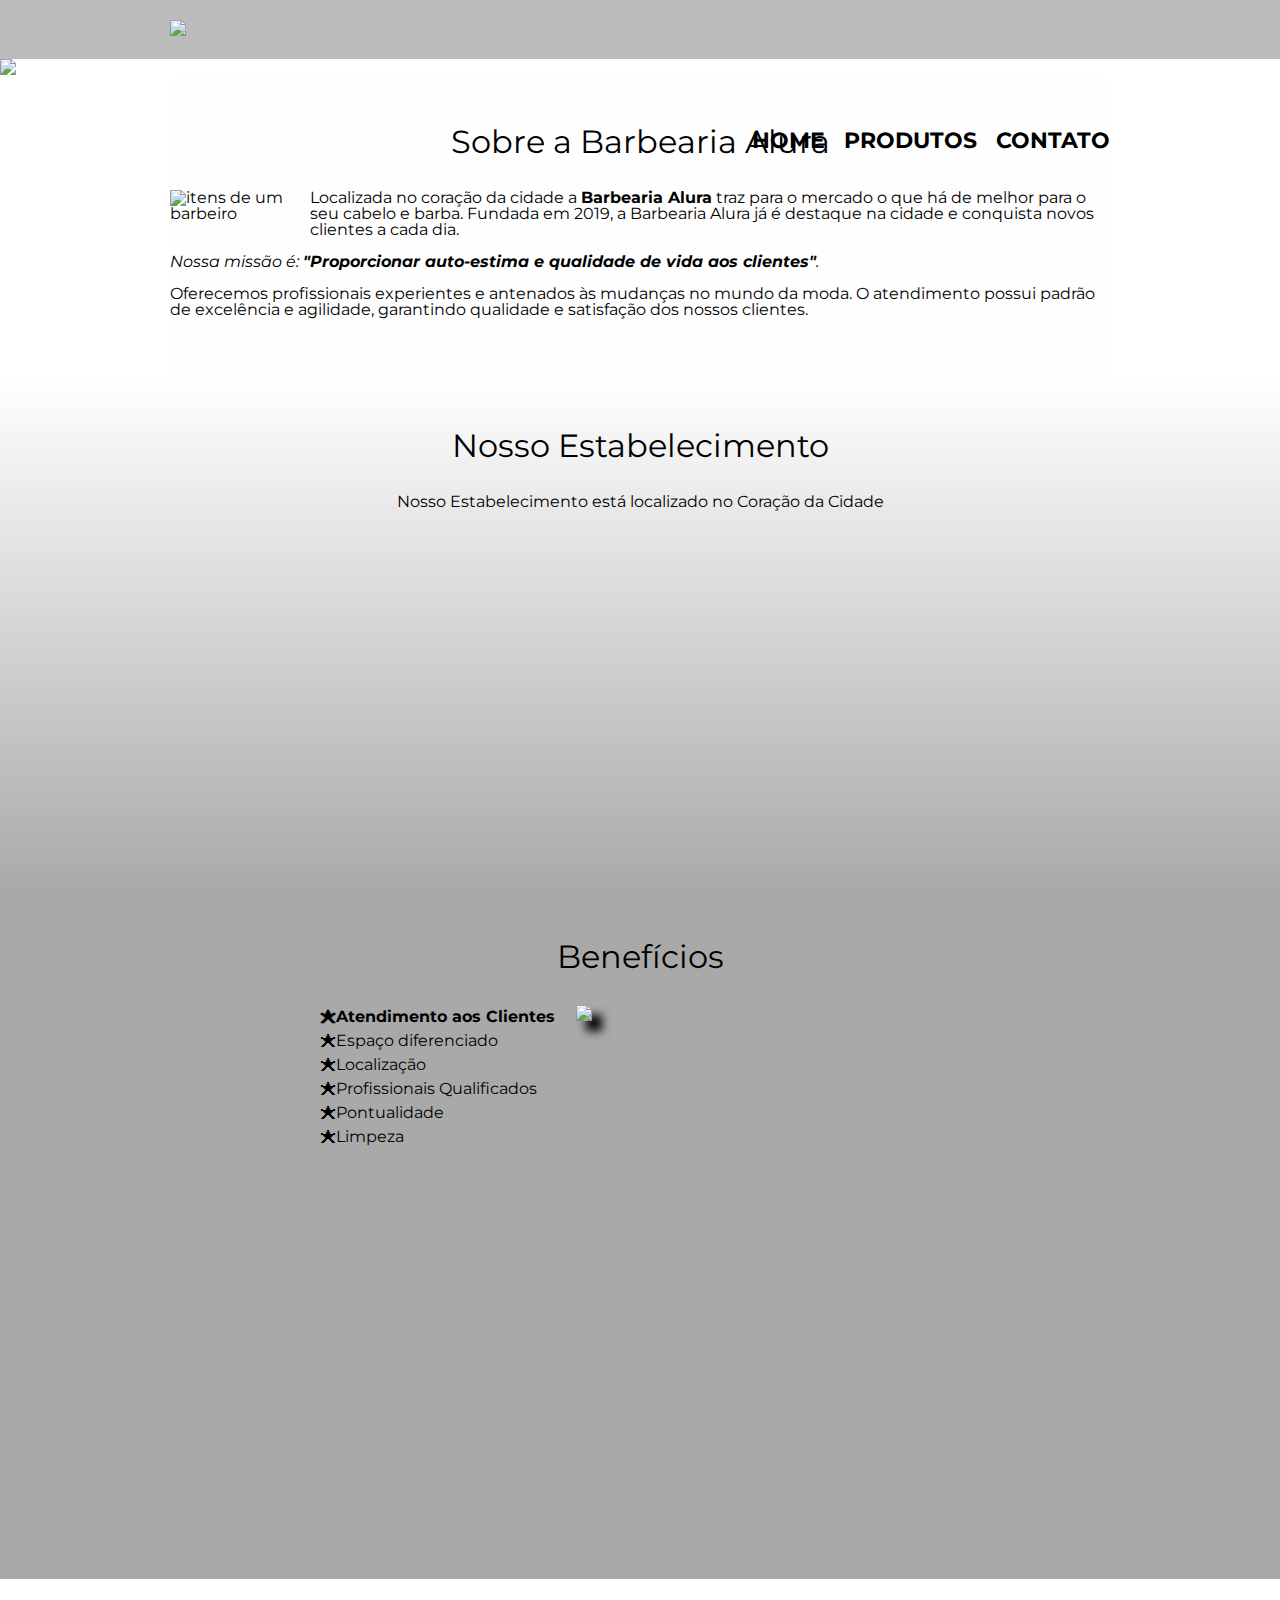
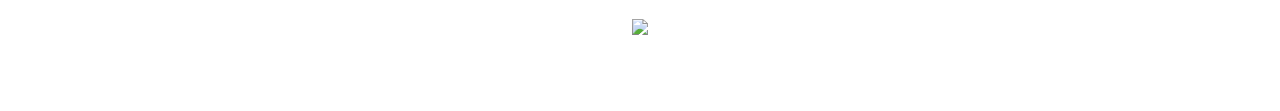
==== index.html @ 7ff4ffaa "Arquivos referentes ao curso html e css" ====
<!DOCTYPE html>
<html lang="pt-br">
	<head>
		<meta charset="UTF-8">
		<meta name="viewport" content="width=device-width">
		<title>Barbearia Alura</title>

		<link rel="stylesheet" href="reset.css">
		<link rel="stylesheet" href="style.css">
		<link href="https://fonts.googleapis.com/css2?family=Montserrat:wght@200&display=swap" rel="stylesheet">

	</head>

	<body>
		<header>
			<div class="caixa">
				<h1><img src="logo.png"></h1>

				<nav>
					<ul>
						<li><a href="index.html">Home</a></li>
						<li><a href="produtos.html">Produtos</a></li>
						<li><a href="contato.html">Contato</a></li>
					</ul>
				</nav>
			</div>
		</header>
		<img class="banner" src="banner.jpg">

		<main>
			
			<section class="principal">
				<h2 class="titulo-principal">Sobre a Barbearia Alura</h2>

				<img src="utensilios.jpg" class="utensilios" alt="itens de um barbeiro">
		  
				<p>Localizada no coração da cidade a <strong>Barbearia Alura</strong> traz para o mercado o que há de melhor para o seu cabelo e barba. Fundada em 2019, a Barbearia Alura já é destaque na cidade e conquista novos clientes a cada dia.</p>

				<p id="missao"><em>Nossa missão é: <strong>"Proporcionar auto-estima e qualidade de vida aos clientes"</strong>.</em></p>

				<p>Oferecemos profissionais experientes e antenados às mudanças no mundo da moda. O atendimento possui padrão de excelência e agilidade, garantindo qualidade e satisfação dos nossos clientes.</p>
			</section>

			<section class="mapa">

				<h3 class="titulo-principal">Nosso Estabelecimento</h3>
				<p>Nosso Estabelecimento está localizado no Coração da Cidade</p>

				<div class="mapa-conteudo">
					<iframe src="https://www.google.com/maps/embed?pb=!1m16!1m12!1m3!1d1828.2271073853672!2d-46.63275974546977!3d-23.58803780438347!2m3!1f0!2f0!3f0!3m2!1i1024!2i768!4f13.1!2m1!1sAlura%20sao%20paulo!5e0!3m2!1spt-BR!2sbr!4v1624898689093!5m2!1spt-BR!2sbr" width="100%" height="300" style="border:0;" allowfullscreen="" loading="lazy"></iframe>
				</div>

			</section>


			<section class="beneficios">
				<h3 class="titulo-principal">Benefícios</h3>

                <div class="conteudo-beneficios">
					<ul class="lista-beneficios">
						<li class="itens">Atendimento aos Clientes</li>
						<li class="itens">Espaço diferenciado</li>
						<li class="itens">Localização</li>
						<li class="itens">Profissionais Qualificados</li>
						<li class="itens">Pontualidade</li>
						<li class="itens">Limpeza</li>
					</ul><img src="beneficios.jpg" class="imagembeneficios">
				</div>

				<div class="video">
					
					<iframe width="100%" height="315" src="https://www.youtube.com/embed/wcVVXUV0YUY" frameborder="0" allow="accelerometer; autoplay; encrypted-media; gyroscope; picture-in-picture" allowfullscreen></iframe>
				</div>	

			</section>

		</main>

		<footer>
			<img src="logo-branco.png">
			<p class="copyright">&copy; Copyright Barbearia Alura - 2019</p>
		</footer>
	</body>
</html>
---- style.css ----
body {
	font-family: 'Montserrat', sans-serif;
}

header {
	background: #BBBBBB;
	padding: 20px 0;
}

.caixa {
	position: relative;
	width: 940px;
	margin: 0 auto;
}

nav {
	position: absolute;
	top: 110px;
	right: 0;
}

nav li {
	display: inline;
	margin: 0 0 0 15px;
}

nav a {
	text-transform: uppercase;
	color: #000000;
	font-weight: bold;
	font-size: 22px;
	text-decoration: none;
}

nav a:hover {
	color: #C78C19;
	text-decoration: underline;
}

.produtos {
	width: 940px;
	margin: 0 auto;
	padding: 50px 0;
}

.produtos li {
	display: inline-block;
	text-align: center;
	width: 30%;
	vertical-align: top;
	margin: 0 1.5%;
	padding: 30px 20px;
	box-sizing: border-box;
	border: 2px solid #000000;
	border-radius: 10px;
}

.produtos li:hover {
	border-color: #C78C19;
}

.produtos li:active {
	border-color: #088C19;	
}

.produtos li:hover h2 {
	font-size: 34px;
}

.produtos h2 {
	font-size: 30px;
	font-weight: bold;
}

.produto-descricao {
	font-size: 18px;
}

.produto-preco {
	font-size: 22px;
	font-weight: bold;
	margin-top: 10px;
}

footer {
	text-align: center;
	background: url("bg.jpg");
	padding: 40px 0;
}

.copyright {
	color: #FFFFFF;
	font-size: 13px;
	margin: 20px 0 0;
}

main {
	
}

form {
	margin: 40px 0;
}

form label, form legend {
	display:block;
	font-size: 20px;
	margin: 0 0 10px;
}

.input-padrao {
	display: block;
	margin: 0 0 20px;
	padding: 10px 25px;
	width: 50%;
}

.checkbox {
	margin: 20px 0;
}

.enviar {
	background: lightskyblue;
	width: 40%;
	height: 45px;
	padding: 15px, 0;
	font-weight: bold;
	font-size: 18px;
	border: none;
	border-radius: 5px;
	transition: 3s all;
	cursor: pointer;
}

.enviar:hover {
	background-color: blueviolet;
	transform: rotate(360deg) scale(1.2);
}

table {
	margin: 20px 0 40px;
}

thead {
	background: lightgray;
	color: black;
	font-weight: bold;
}

td , th {
	border: 1px solid black;
	padding: 8px 15px;
}

/*css da página inicial*/

.banner {
	width: 100%;
}

.titulo-principal {
	text-align: center;
	font-size: 2em;
	margin-bottom: 1em;
	clear: left;
}

.principal {
	padding: 3em 0;
	width: 940px;
	margin: 0 auto;
	background-color: #FEFEFE;

}

.principal p {
	margin-bottom: 1em;
}

.principal strong {
	font-weight: bold;
}

.principal em {
	font-style: italic;
}

.utensilios {
	width: 120px;
	float: left;
	margin-right: 20px;
	margin-bottom: 20px;
}

.imagembeneficios {
	width: 60%;
	transition: 400ms;
	opacity: 1;
	box-shadow: 10px 10px 10px 0 black;
}

.imagembeneficios:hover {
	opacity: 0.3;
}

.mapa {
	padding: 3em 0;
	background: linear-gradient(#FEFEFE , darkgray);
}

.mapa-conteudo {
	width: 940px;
	margin: 0 auto;
}

.mapa p {
	margin-bottom: 2em;
	text-align: center;
}

.video {
	width: 560px;
	margin: 2em auto;
}

.conteudo-beneficios {
	width: 640px;
	margin: 0 auto;

}

.lista-beneficios {
	width: 40%;
	display: inline-block;
	vertical-align: top;
}

.beneficios {
	padding: 3em 0;
	background-color: darkgray;
}

.itens {
	line-height: 1.5;
}

.itens:first-child {
    font-weight: bold;
}

.itens:before {
	content: "\1F7CA";
}

@media screen and (max-width: 480px) {
	.caixa, .principal , .mapa-conteudo , .video, .conteudo-beneficios {
		width: auto;
	}

	h1 {
		text-align: center;
	}

	nav {
		position: static;
	}

	.lista-beneficios , .imagembeneficios {
		width: 100%;
	}


}
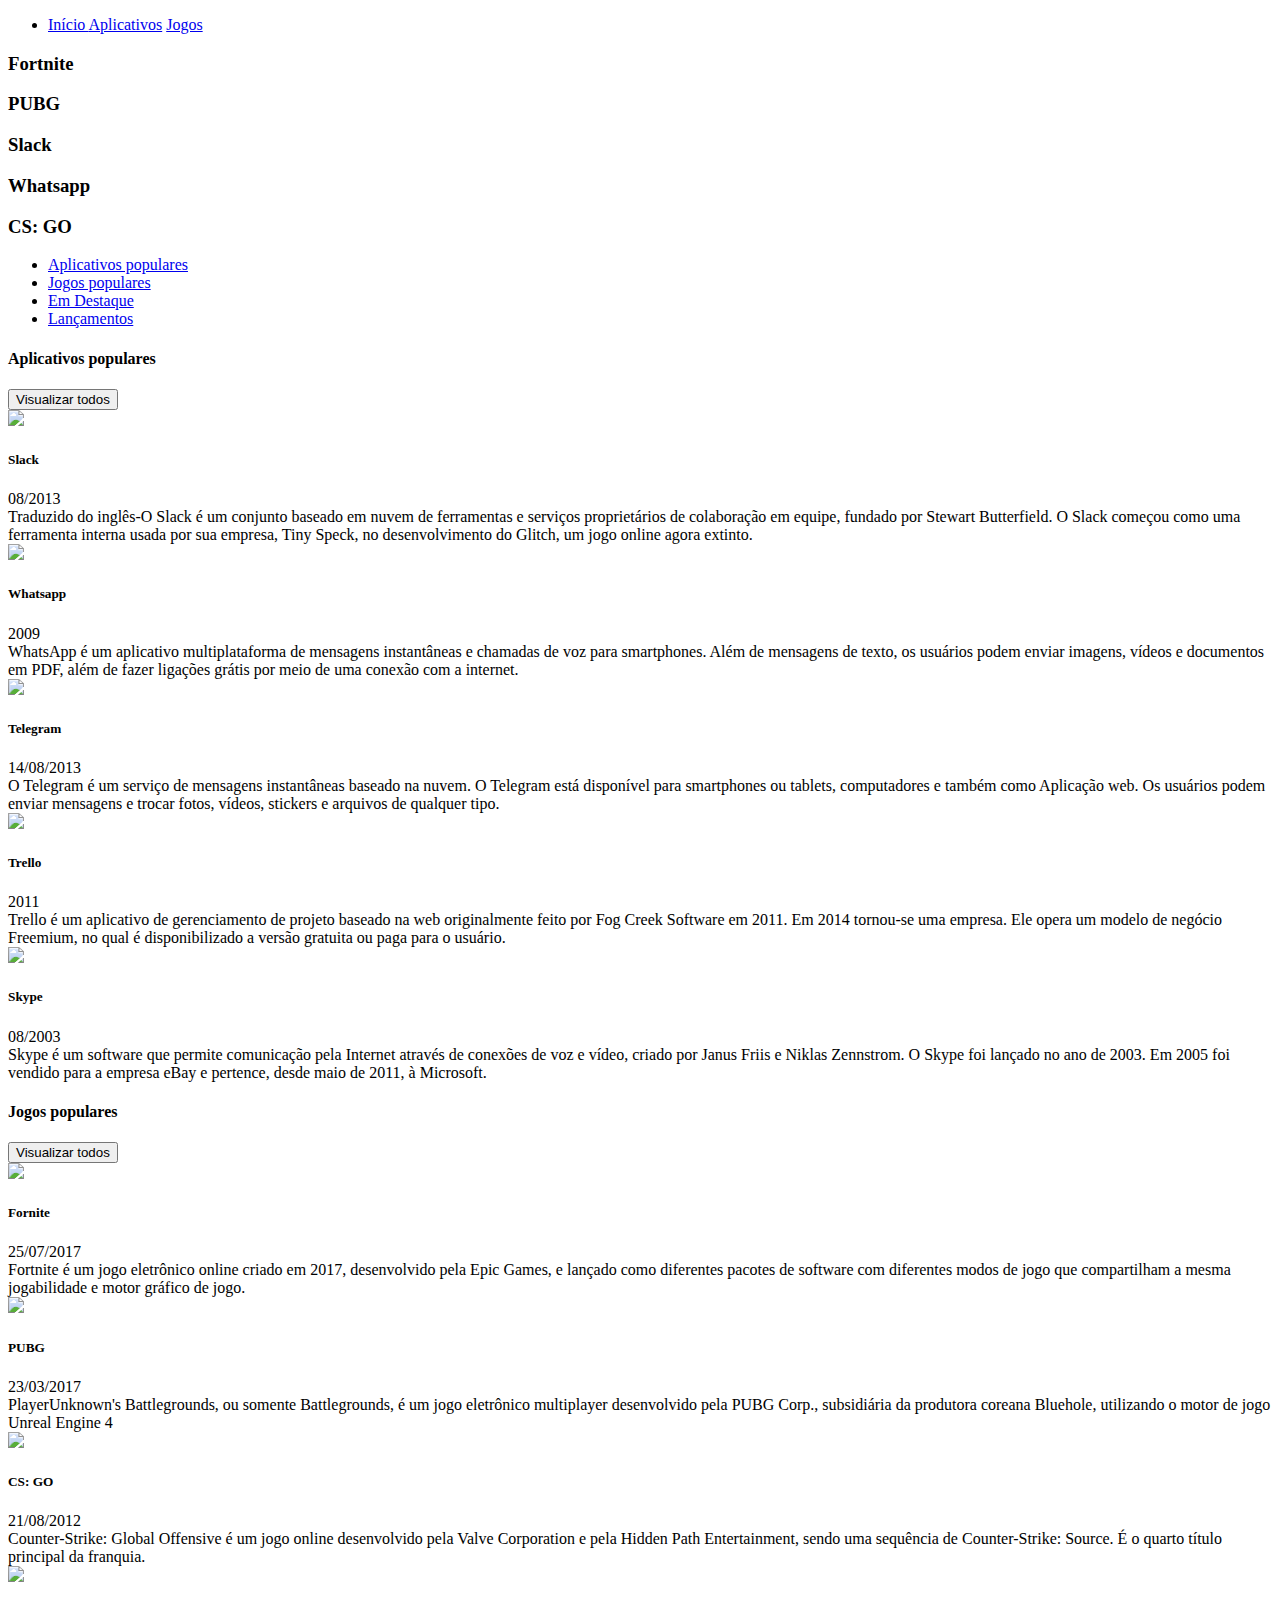
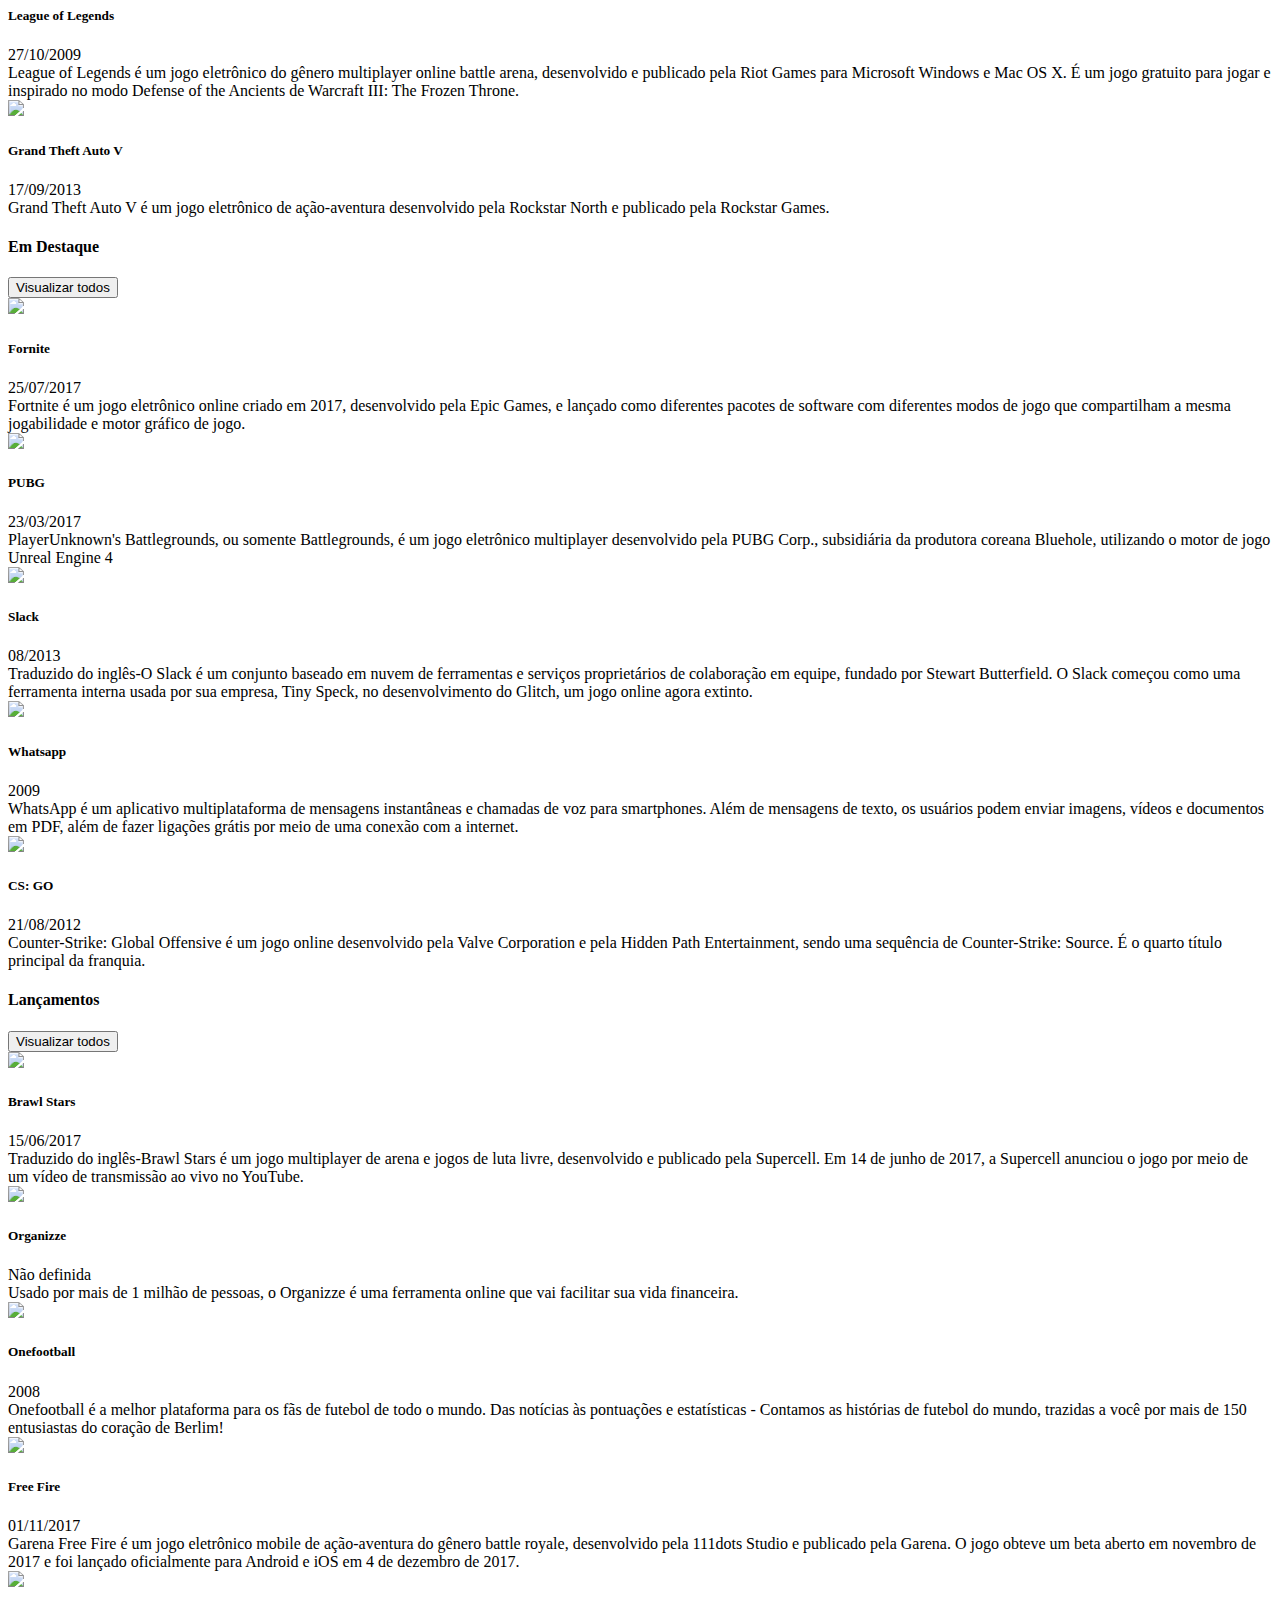
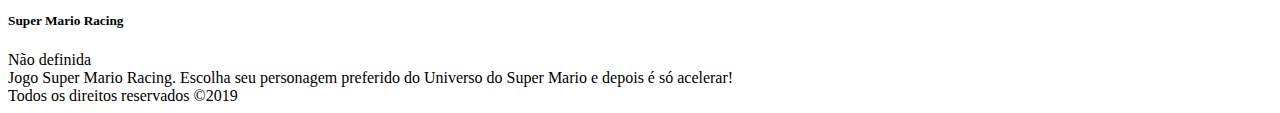
==== commit e785ccaf: "Add files via upload" ====
--- a/index.html
+++ b/index.html
@@ -1,84 +1,395 @@
-<!DOCTYPE html>
-<html lang="pt-br">
-	<head>
-		<meta charset="UTF-8">
-		<meta name="viewport" content="width=device-width">
-		<title>Barbearia Alura</title>
-
-		<link rel="stylesheet" href="reset.css">
-		<link rel="stylesheet" href="style.css">
-		<link href="https://fonts.googleapis.com/css2?family=Montserrat:wght@200&display=swap" rel="stylesheet">
-
-	</head>
-
-	<body>
-		<header>
-			<div class="caixa">
-				<h1><img src="logo.png"></h1>
-
-				<nav>
-					<ul>
-						<li><a href="index.html">Home</a></li>
-						<li><a href="produtos.html">Produtos</a></li>
-						<li><a href="contato.html">Contato</a></li>
-					</ul>
-				</nav>
-			</div>
-		</header>
-		<img class="banner" src="banner.jpg">
-
-		<main>
-			
-			<section class="principal">
-				<h2 class="titulo-principal">Sobre a Barbearia Alura</h2>
-
-				<img src="utensilios.jpg" class="utensilios" alt="itens de um barbeiro">
-		  
-				<p>Localizada no coração da cidade a <strong>Barbearia Alura</strong> traz para o mercado o que há de melhor para o seu cabelo e barba. Fundada em 2019, a Barbearia Alura já é destaque na cidade e conquista novos clientes a cada dia.</p>
-
-				<p id="missao"><em>Nossa missão é: <strong>"Proporcionar auto-estima e qualidade de vida aos clientes"</strong>.</em></p>
-
-				<p>Oferecemos profissionais experientes e antenados às mudanças no mundo da moda. O atendimento possui padrão de excelência e agilidade, garantindo qualidade e satisfação dos nossos clientes.</p>
-			</section>
-
-			<section class="mapa">
-
-				<h3 class="titulo-principal">Nosso Estabelecimento</h3>
-				<p>Nosso Estabelecimento está localizado no Coração da Cidade</p>
-
-				<div class="mapa-conteudo">
-					<iframe src="https://www.google.com/maps/embed?pb=!1m16!1m12!1m3!1d1828.2271073853672!2d-46.63275974546977!3d-23.58803780438347!2m3!1f0!2f0!3f0!3m2!1i1024!2i768!4f13.1!2m1!1sAlura%20sao%20paulo!5e0!3m2!1spt-BR!2sbr!4v1624898689093!5m2!1spt-BR!2sbr" width="100%" height="300" style="border:0;" allowfullscreen="" loading="lazy"></iframe>
-				</div>
-
-			</section>
-
-
-			<section class="beneficios">
-				<h3 class="titulo-principal">Benefícios</h3>
-
-                <div class="conteudo-beneficios">
-					<ul class="lista-beneficios">
-						<li class="itens">Atendimento aos Clientes</li>
-						<li class="itens">Espaço diferenciado</li>
-						<li class="itens">Localização</li>
-						<li class="itens">Profissionais Qualificados</li>
-						<li class="itens">Pontualidade</li>
-						<li class="itens">Limpeza</li>
-					</ul><img src="beneficios.jpg" class="imagembeneficios">
-				</div>
-
-				<div class="video">
-					
-					<iframe width="100%" height="315" src="https://www.youtube.com/embed/wcVVXUV0YUY" frameborder="0" allow="accelerometer; autoplay; encrypted-media; gyroscope; picture-in-picture" allowfullscreen></iframe>
-				</div>	
-
-			</section>
-
-		</main>
-
-		<footer>
-			<img src="logo-branco.png">
-			<p class="copyright">&copy; Copyright Barbearia Alura - 2019</p>
-		</footer>
-	</body>
+<!DOCTYPE html>
+<html lang="en">
+<head>
+    <meta charset="UTF-8">
+    <meta name="viewport" content="width=device-width, initial-scale=1.0">
+    <meta http-equiv="X-UA-Compatible" content="ie=edge">
+    <title>Alura Store | Baixe nossos aplicativos e jogos</title>
+    <link href="./assets/css/normalize.css" rel="stylesheet">
+    <link href="./assets/css/reset.css" rel="stylesheet">
+    <link href="./assets/css/style.css" rel="stylesheet">
+    <link href="./assets/css/destaques.css" rel="stylesheet">
+    <link href="./assets/css/populares.css" rel="stylesheet">
+    <link href="./assets/css/menu.css" rel="stylesheet">
+    <link href="./assets/css/responsivo.css" rel="stylesheet">
+</head>
+<body class="app">
+    <header class="cabecalho">
+        <nav class="menu">
+            <ul class="menu__lista">
+                <li class="menu__item">
+                    <a class="menu__link ativo" href="#">
+                        <i class="fas fa-home"></i>
+                        Início
+                    </a>
+                    <a class="menu__link" href="#">
+                        <i class="fas fa-mobile-alt"></i>
+                        Aplicativos</a>
+                    <a class="menu__link" href="#">
+                        <i class="fas fa-gamepad"></i>
+                        Jogos
+                    </a>
+                </li>
+            </ul>
+        </nav>
+    </header>
+    <main class="conteudo">
+        <section class="destaques">
+            <div class="destaques__principal caixa">
+                <h3 class="destaques__titulo">Fortnite</h3>
+            </div>
+            <div class="destaques__secundario caixa">
+                <h3 class="destaques__titulo">PUBG</h3>
+            </div>
+            <div class="destaques__secundario caixa">
+                <h3 class="destaques__titulo">Slack</h3>
+            </div>
+            <div class="destaques__secundario caixa">
+                <h3 class="destaques__titulo">Whatsapp</h3>
+            </div>
+            <div class="destaques__secundario caixa">
+                <h3 class="destaques__titulo">CS: GO</h3>
+            </div>
+            <div class="destaques__categorias">
+                <ul class="destaques__categorias___lista">
+                    <li class="destaques__categorias___item">
+                        <a class="destaques__categorias___link" href="#">
+                            <i class="destaques__categorias___icone fab fa-buromobelexperte"></i>
+                            Aplicativos populares
+                        </a>
+                    </li>
+                    <li class="destaques__categorias___item">
+                        <a class="destaques__categorias___link" href="#">
+                            <i class="fas fa-list-ol"></i>
+                            Jogos populares
+                        </a>
+                    </li>
+                    <li class="destaques__categorias___item">
+                        <a class="destaques__categorias___link" href="#">
+                            <i class="far fa-star"></i>
+                            Em Destaque
+                        </a>
+                    </li>
+                    <li class="destaques__categorias___item">
+                        <a class="destaques__categorias___link" href="#">
+                            <i class="far fa-bell"></i>
+                            Lançamentos
+                        </a>
+                    </li>
+                </ul>
+            </div>
+        </section>
+        <section class="populares">
+            <div class="populares__itens">
+                <div class="populares__info">
+                    <div class="populares__cabecalho">
+                        <h4 class="populares__titulo">
+                            <i class="populares__icone fab fa-buromobelexperte"></i>
+                            Aplicativos populares
+                        </h4>
+                        <button class="populares__botao">
+                            <i class="fas fa-th"></i>
+                            Visualizar todos
+                        </button>
+                    </div>
+                </div>
+                <div class="populares__conteudo">
+                    <div class="populares__card">
+                        <img class="populares__card___imagem" src="./assets/img/slack.png">
+                        <div class="populares__card___corpo">
+                            <div class="populares__card___cabecalho">
+                                <h5 class="populares__card___titulo">Slack</h5>
+                                <time class="populares__card___data" datetime="2013-08-01">08/2013</time>
+                            </div>
+                            <div class="populares__card___descricao">
+                                Traduzido do inglês-O Slack é um conjunto baseado em nuvem de ferramentas e serviços proprietários de colaboração em equipe, fundado por Stewart Butterfield. O Slack começou como uma ferramenta interna usada por sua empresa, Tiny Speck, no desenvolvimento do Glitch, um jogo online agora extinto.
+                            </div>
+                        </div>
+                    </div>
+                    <div class="populares__card">
+                        <img class="populares__card___imagem" src="./assets/img/whatsapp.png">
+                        <div class="populares__card___corpo">
+                            <div class="populares__card___cabecalho">
+                                <h5 class="populares__card___titulo">Whatsapp</h5>
+                                <time class="populares__card___data" datetime="20090-01-01">2009</time>
+                            </div>
+                            <div class="populares__card___descricao">
+                                WhatsApp é um aplicativo multiplataforma de mensagens instantâneas e chamadas de voz para smartphones. Além de mensagens de texto, os usuários podem enviar imagens, vídeos e documentos em PDF, além de fazer ligações grátis por meio de uma conexão com a internet.
+                            </div>
+                        </div>
+                    </div>
+                    <div class="populares__card">
+                        <img class="populares__card___imagem" src="./assets/img/telegram.jpeg">
+                        <div class="populares__card___corpo">
+                            <div class="populares__card___cabecalho">
+                                <h5 class="populares__card___titulo">Telegram</h5>
+                                <time class="populares__card___data" datetime="2013-08-14">14/08/2013</time>
+                            </div>
+                            <div class="populares__card___descricao">
+                                O Telegram é um serviço de mensagens instantâneas baseado na nuvem. O Telegram está disponível para smartphones ou tablets, computadores e também como Aplicação web. Os usuários podem enviar mensagens e trocar fotos, vídeos, stickers e arquivos de qualquer tipo.
+                            </div>
+                        </div>
+                    </div>
+                    <div class="populares__card">
+                        <img class="populares__card___imagem" src="./assets/img/trello.jpg">
+                        <div class="populares__card___corpo">
+                            <div class="populares__card___cabecalho">
+                                <h5 class="populares__card___titulo">Trello</h5>
+                                <time class="populares__card___data" datetime="2011-01-01">2011</time>
+                            </div>
+                            <div class="populares__card___descricao">
+                                Trello é um aplicativo de gerenciamento de projeto baseado na web originalmente feito por Fog Creek Software em 2011. Em 2014 tornou-se uma empresa. Ele opera um modelo de negócio Freemium, no qual é disponibilizado a versão gratuita ou paga para o usuário.
+                            </div>
+                        </div>
+                    </div>
+                    <div class="populares__card">
+                        <img class="populares__card___imagem" src="./assets/img/skype.png">
+                        <div class="populares__card___corpo">
+                            <div class="populares__card___cabecalho">
+                                <h5 class="populares__card___titulo">Skype</h5>
+                                <time class="populares__card___data" datetime="2003-08-01">08/2003</time>
+                            </div>
+                            <div class="populares__card___descricao">
+                                Skype é um software que permite comunicação pela Internet através de conexões de voz e vídeo, criado por Janus Friis e Niklas Zennstrom. O Skype foi lançado no ano de 2003. Em 2005 foi vendido para a empresa eBay e pertence, desde maio de 2011, à Microsoft.
+                            </div>
+                        </div>
+                    </div>
+                </div>
+            </div>
+            <div class="populares__itens">
+                <div class="populares__info">
+                    <div class="populares__cabecalho">
+                        <h4 class="populares__titulo">
+                            <i class="populares__icone fas fa-list-ol"></i>
+                            Jogos populares
+                        </h4>
+                        <button class="populares__botao">
+                            <i class="fas fa-th"></i>
+                            Visualizar todos
+                        </button>
+                    </div>
+                </div>
+                <div class="populares__conteudo">
+                    <div class="populares__card">
+                        <img class="populares__card___imagem" src="./assets/img/fortnite.jpg">
+                        <div class="populares__card___corpo">
+                            <div class="populares__card___cabecalho">
+                                <h5 class="populares__card___titulo">Fornite</h5>
+                                <time class="populares__card___data" datetime="2017-07-25">25/07/2017</time>
+                            </div>
+                            <div class="populares__card___descricao">
+                                Fortnite é um jogo eletrônico online criado em 2017, desenvolvido pela Epic Games, e lançado como diferentes pacotes de software com diferentes modos de jogo que compartilham a mesma jogabilidade e motor gráfico de jogo.
+                            </div>
+                        </div>
+                    </div>
+                    <div class="populares__card">
+                        <img class="populares__card___imagem" src="./assets/img/pubg.jpg">
+                        <div class="populares__card___corpo">
+                            <div class="populares__card___cabecalho">
+                                <h5 class="populares__card___titulo">PUBG</h5>
+                                <time class="populares__card___data" datetime="2017-03-23">23/03/2017</time>
+                            </div>
+                            <div class="populares__card___descricao">
+                                PlayerUnknown's Battlegrounds, ou somente Battlegrounds, é um jogo eletrônico multiplayer desenvolvido pela PUBG Corp., subsidiária da produtora coreana Bluehole, utilizando o motor de jogo Unreal Engine 4
+                            </div>
+                        </div>
+                    </div>
+                    <div class="populares__card">
+                        <img class="populares__card___imagem" src="./assets/img/cs-go.jpg">
+                        <div class="populares__card___corpo">
+                            <div class="populares__card___cabecalho">
+                                <h5 class="populares__card___titulo">CS: GO</h5>
+                                <time class="populares__card___data" datetime="2012-08-21">21/08/2012</time>
+                            </div>
+                            <div class="populares__card___descricao">
+                                Counter-Strike: Global Offensive é um jogo online desenvolvido pela Valve Corporation e pela Hidden Path Entertainment, sendo uma sequência de Counter-Strike: Source. É o quarto título principal da franquia.
+                            </div>
+                        </div>
+                    </div>
+                    <div class="populares__card">
+                        <img class="populares__card___imagem" src="./assets/img/lol.jpg">
+                        <div class="populares__card___corpo">
+                            <div class="populares__card___cabecalho">
+                                <h5 class="populares__card___titulo">League of Legends</h5>
+                                <time class="populares__card___data" datetime="2009-10-27">27/10/2009</time>
+                            </div>
+                            <div class="populares__card___descricao">
+                                League of Legends é um jogo eletrônico do gênero multiplayer online battle arena, desenvolvido e publicado pela Riot Games para Microsoft Windows e Mac OS X. É um jogo gratuito para jogar e inspirado no modo Defense of the Ancients de Warcraft III: The Frozen Throne.
+                            </div>
+                        </div>
+                    </div>
+                    <div class="populares__card">
+                        <img class="populares__card___imagem" src="./assets/img/gta-v.jpg">
+                        <div class="populares__card___corpo">
+                            <div class="populares__card___cabecalho">
+                                <h5 class="populares__card___titulo">Grand Theft Auto V</h5>
+                                <time class="populares__card___data" datetime="2013-09-17">17/09/2013</time>
+                            </div>
+                            <div class="populares__card___descricao">
+                                Grand Theft Auto V é um jogo eletrônico de ação-aventura desenvolvido pela Rockstar North e publicado pela Rockstar Games.
+                            </div>
+                        </div>
+                    </div>
+                </div>
+            </div>
+            <div class="populares__itens">
+                <div class="populares__info">
+                    <div class="populares__cabecalho">
+                        <h4 class="populares__titulo">
+                            <i class="populares__icone far fa-star"></i>
+                            Em Destaque
+                        </h4>
+                        <button class="populares__botao">
+                            <i class="fas fa-th"></i>
+                            Visualizar todos
+                        </button>
+                    </div>
+                </div>
+                <div class="populares__conteudo">
+                    <div class="populares__card">
+                        <img class="populares__card___imagem" src="./assets/img/fortnite.jpg">
+                        <div class="populares__card___corpo">
+                            <div class="populares__card___cabecalho">
+                                <h5 class="populares__card___titulo">Fornite</h5>
+                                <time class="populares__card___data" datetime="2017-07-25">25/07/2017</time>
+                            </div>
+                            <div class="populares__card___descricao">
+                                Fortnite é um jogo eletrônico online criado em 2017, desenvolvido pela Epic Games, e lançado como diferentes pacotes de software com diferentes modos de jogo que compartilham a mesma jogabilidade e motor gráfico de jogo.
+                            </div>
+                        </div>
+                    </div>
+                    <div class="populares__card">
+                        <img class="populares__card___imagem" src="./assets/img/pubg.jpg">
+                        <div class="populares__card___corpo">
+                            <div class="populares__card___cabecalho">
+                                <h5 class="populares__card___titulo">PUBG</h5>
+                                <time class="populares__card___data" datetime="2017-03-23">23/03/2017</time>
+                            </div>
+                            <div class="populares__card___descricao">
+                                PlayerUnknown's Battlegrounds, ou somente Battlegrounds, é um jogo eletrônico multiplayer desenvolvido pela PUBG Corp., subsidiária da produtora coreana Bluehole, utilizando o motor de jogo Unreal Engine 4
+                            </div>
+                        </div>
+                    </div>
+                    <div class="populares__card">
+                        <img class="populares__card___imagem" src="./assets/img/slack.png">
+                        <div class="populares__card___corpo">
+                            <div class="populares__card___cabecalho">
+                                <h5 class="populares__card___titulo">Slack</h5>
+                                <time class="populares__card___data" datetime="2013-08-01">08/2013</time>
+                            </div>
+                            <div class="populares__card___descricao">
+                                Traduzido do inglês-O Slack é um conjunto baseado em nuvem de ferramentas e serviços proprietários de colaboração em equipe, fundado por Stewart Butterfield. O Slack começou como uma ferramenta interna usada por sua empresa, Tiny Speck, no desenvolvimento do Glitch, um jogo online agora extinto.
+                            </div>
+                        </div>
+                    </div>
+                    <div class="populares__card">
+                        <img class="populares__card___imagem" src="./assets/img/whatsapp.png">
+                        <div class="populares__card___corpo">
+                            <div class="populares__card___cabecalho">
+                                <h5 class="populares__card___titulo">Whatsapp</h5>
+                                <time class="populares__card___data" datetime="20090-01-01">2009</time>
+                            </div>
+                            <div class="populares__card___descricao">
+                                WhatsApp é um aplicativo multiplataforma de mensagens instantâneas e chamadas de voz para smartphones. Além de mensagens de texto, os usuários podem enviar imagens, vídeos e documentos em PDF, além de fazer ligações grátis por meio de uma conexão com a internet.
+                            </div>
+                        </div>
+                    </div>
+                    <div class="populares__card">
+                        <img class="populares__card___imagem" src="./assets/img/cs-go.jpg"> 
+                        <div class="populares__card___corpo">
+                            <div class="populares__card___cabecalho">
+                                <h5 class="populares__card___titulo">CS: GO</h5>
+                                <time class="populares__card___data" datetime="2012-08-21">21/08/2012</time>
+                            </div>
+                            <div class="populares__card___descricao">
+                                Counter-Strike: Global Offensive é um jogo online desenvolvido pela Valve Corporation e pela Hidden Path Entertainment, sendo uma sequência de Counter-Strike: Source. É o quarto título principal da franquia.
+                            </div>
+                        </div>
+                    </div>
+                </div>
+            </div>
+            <div class="populares__itens">
+                <div class="populares__info">
+                    <div class="populares__cabecalho">
+                        <h4 class="populares__titulo">
+                            <i class="populares__icone far fa-bell"></i>
+                            Lançamentos
+                        </h4>
+                        <button class="populares__botao">
+                            <i class="fas fa-th"></i>
+                            Visualizar todos
+                        </button>
+                    </div>
+                </div>
+                <div class="populares__conteudo">
+                    <div class="populares__card">
+                        <img class="populares__card___imagem" src="./assets/img/brawl-stars.jpg"> 
+                        <div class="populares__card___corpo">
+                            <div class="populares__card___cabecalho">
+                                <h5 class="populares__card___titulo">Brawl Stars</h5>
+                                <time class="populares__card___data" datetime="2017-06-15">15/06/2017</time>
+                            </div>
+                            <div class="populares__card___descricao">
+                                Traduzido do inglês-Brawl Stars é um jogo multiplayer de arena e jogos de luta livre, desenvolvido e publicado pela Supercell. Em 14 de junho de 2017, a Supercell anunciou o jogo por meio de um vídeo de transmissão ao vivo no YouTube.
+                            </div>
+                        </div>
+                    </div>
+                    <div class="populares__card">
+                        <img class="populares__card___imagem" src="./assets/img/organizze.jpeg"> 
+                        <div class="populares__card___corpo">
+                            <div class="populares__card___cabecalho">
+                                <h5 class="populares__card___titulo">Organizze</h5>
+                                <time class="populares__card___data" datetime="">Não definida</time>
+                            </div>
+                            <div class="populares__card___descricao">
+                                Usado por mais de 1 milhão de pessoas, o Organizze é uma ferramenta online que vai facilitar sua vida financeira.  
+                            </div>
+                        </div>
+                    </div>
+                    <div class="populares__card">
+                        <img class="populares__card___imagem" src="./assets/img/onefotball.jpeg"> 
+                        <div class="populares__card___corpo">
+                            <div class="populares__card___cabecalho">
+                                <h5 class="populares__card___titulo">Onefootball</h5>
+                                <time class="populares__card___data" datetime="2008-01-01">2008</time>
+                            </div>
+                            <div class="populares__card___descricao">
+                                Onefootball é a melhor plataforma para os fãs de futebol de todo o mundo. Das notícias às pontuações e estatísticas - Contamos as histórias de futebol do mundo, trazidas a você por mais de 150 entusiastas do coração de Berlim!
+                            </div>
+                        </div>
+                    </div>
+                    <div class="populares__card">
+                        <img class="populares__card___imagem" src="./assets/img/free-fire.jpg"> 
+                        <div class="populares__card___corpo">
+                            <div class="populares__card___cabecalho">
+                                <h5 class="populares__card___titulo">Free Fire</h5>
+                                <time class="populares__card___data" datetime="2017-11-01">01/11/2017</time>
+                            </div>
+                            <div class="populares__card___descricao">
+                                Garena Free Fire é um jogo eletrônico mobile de ação-aventura do gênero battle royale, desenvolvido pela 111dots Studio e publicado pela Garena. O jogo obteve um beta aberto em novembro de 2017 e foi lançado oficialmente para Android e iOS em 4 de dezembro de 2017.
+                            </div>
+                        </div>
+                    </div>
+                    <div class="populares__card">
+                        <img class="populares__card___imagem" src="./assets/img/mario-kart.jpg"> 
+                        <div class="populares__card___corpo">
+                            <div class="populares__card___cabecalho">
+                                <h5 class="populares__card___titulo">Super Mario Racing</h5>
+                                <time class="populares__card___data" datetime="">Não definida</time>
+                            </div>
+                            <div class="populares__card___descricao">
+                                Jogo Super Mario Racing. Escolha seu personagem preferido do Universo do Super Mario e depois é só acelerar!
+                            </div>
+                        </div>
+                    </div>
+                </div>
+            </div>
+        </section>
+        
+    </main>
+    <footer class="rodape">Todos os direitos reservados &copy;2019</footer>
+    <script src="./assets/js/fontawesome.all.min.js"></script>
+
+    
+</body>
 </html>